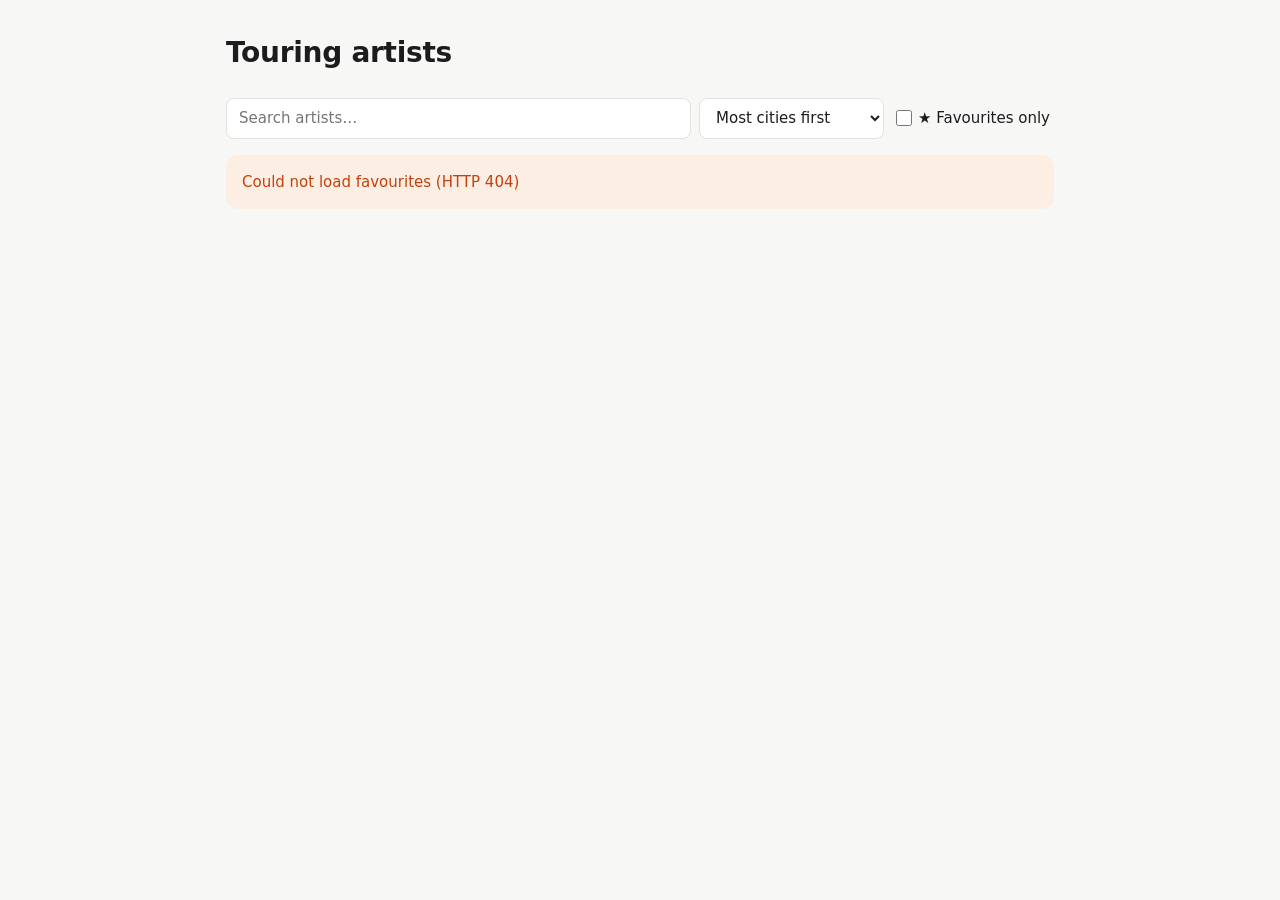
==== site/index.html @ d1b42222 "Scraper and website" ====
<!DOCTYPE html>
<html lang="en">
<head>
<meta charset="utf-8">
<meta name="viewport" content="width=device-width, initial-scale=1">
<title>Touring Artists</title>
<link rel="stylesheet" href="style.css">
</head>
<body>
<main>
  <h1>Touring artists</h1>
  <p class="subtitle" id="subtitle">Loading concerts…</p>
  <div class="controls">
    <input id="search" type="search" placeholder="Search artists…" autocomplete="off" aria-label="Search artists">
    <select id="sort" aria-label="Sort artists">
      <option value="cities">Most cities first</option>
      <option value="concerts">Most concerts first</option>
      <option value="name">A–Z</option>
    </select>
    <label class="toggle"><input id="favOnly" type="checkbox"> ★ Favourites only</label>
  </div>
  <div id="content"></div>
</main>
<script src="common.js"></script>
<script>
const PAGE = 500;
const content = document.getElementById("content");
const search = document.getElementById("search");
const sort = document.getElementById("sort");
const favOnly = document.getElementById("favOnly");
const subtitle = document.getElementById("subtitle");
let touring = [];      // artists playing 2+ cities
let allArtists = [];   // every artist with at least one concert
let favourites = new Set();
let shown = PAGE;
let stats = "";

try { favOnly.checked = localStorage.getItem("favOnly") === "1"; } catch (e) {}

const sorters = {
  cities: (a, b) => b.cities - a.cities || b.concerts - a.concerts || a.name.localeCompare(b.name),
  concerts: (a, b) => b.concerts - a.concerts || b.cities - a.cities || a.name.localeCompare(b.name),
  name: (a, b) => a.name.localeCompare(b.name, undefined, { sensitivity: "base" }),
};

function render() {
  const query = foldText(search.value.trim());
  // Favourites view: every favourite that has concerts in the current data, even in one city.
  const pool = favOnly.checked ? allArtists.filter(a => favourites.has(a.name)) : touring;
  const matches = pool.filter(a => !query || a.folded.includes(query)).sort(sorters[sort.value]);
  subtitle.textContent = favOnly.checked
    ? `${plural(pool.length, "favourite")} with concerts (${favourites.size.toLocaleString()} saved) · ${stats}`
    : `${touring.length.toLocaleString()} artists playing 2+ cities (out of ${allArtists.length.toLocaleString()}) · ${stats}`;
  if (!matches.length) {
    content.innerHTML = `<div class="empty">${
      query ? `No artists match “${escapeHtml(search.value)}”.`
      : favOnly.checked ? "None of your favourites have concerts in the current data. Click ☆ next to an artist to add one."
      : "No artists found."}</div>`;
    return;
  }
  const items = matches.slice(0, shown).map(a => `
    <li>${starButton(a.name, favourites.has(a.name))}<a href="artist.html?name=${encodeURIComponent(a.name)}" target="_blank" rel="noopener">
      <span class="artist-name">${escapeHtml(a.name)}</span>
      <span class="artist-meta">${plural(a.cities, "city", "cities")} · ${plural(a.countries, "country", "countries")} · ${plural(a.concerts, "concert")} · ${escapeHtml(dateRange(a))}</span>
    </a></li>`).join("");
  const more = matches.length > shown
    ? `<button class="more" id="more">Show more (${matches.length - shown} remaining)</button>` : "";
  content.innerHTML = `<ul class="artist-list">${items}</ul>${more}`;
  document.getElementById("more")?.addEventListener("click", () => { shown += PAGE; render(); });
}

Promise.all([loadConcerts(), loadFavourites()]).then(([concerts, favs]) => {
  favourites = favs;
  for (const [name, rows] of groupBy(concerts, c => c.Artist)) {
    const artist = { name, folded: foldText(name), ...summarize(rows) };
    allArtists.push(artist);
    if (isTouring(rows)) touring.push(artist);
  }
  stats = `${concerts.length.toLocaleString()} concert dates`;
  render();
}).catch(err => {
  subtitle.textContent = "";
  showError(content, err.message);
});

content.addEventListener("click", async event => {
  const star = event.target.closest(".star");
  if (!star) return;
  star.disabled = true;
  try {
    favourites = await toggleFavourite(star.dataset.artist);
    render();
  } catch (err) {
    alert(err.message);
    star.disabled = false;
  }
});

// Pick up favourites changed in an artist tab when coming back to this one.
document.addEventListener("visibilitychange", async () => {
  if (document.visibilityState !== "visible" || !allArtists.length) return;
  try { favourites = await loadFavourites(); render(); } catch (e) {}
});

search.addEventListener("input", () => { shown = PAGE; render(); });
sort.addEventListener("change", () => { shown = PAGE; render(); });
favOnly.addEventListener("change", () => {
  try { localStorage.setItem("favOnly", favOnly.checked ? "1" : "0"); } catch (e) {}
  shown = PAGE;
  render();
});
</script>
</body>
</html>
---- site/style.css ----
:root {
  --bg: #f7f7f5;
  --surface: #ffffff;
  --text: #1c1c1e;
  --muted: #6b6b70;
  --border: #e2e2de;
  --accent: #c2410c;
  --accent-soft: #fdeee4;
  --hover: #f0efeb;
  --level1: #c2410c;
  --level2: #0e7490;
}
@media (prefers-color-scheme: dark) {
  :root {
    --bg: #151517;
    --surface: #1e1e21;
    --text: #ececef;
    --muted: #9a9aa2;
    --border: #2f2f34;
    --accent: #fb923c;
    --accent-soft: #3a2518;
    --hover: #26262a;
    --level1: #fb923c;
    --level2: #22d3ee;
  }
}

* { box-sizing: border-box; }
body {
  margin: 0;
  background: var(--bg);
  color: var(--text);
  font: 15px/1.5 system-ui, -apple-system, "Segoe UI", Roboto, sans-serif;
}
main { max-width: 860px; margin: 0 auto; padding: 32px 16px 64px; }
h1 { margin: 0 0 4px; font-size: 1.75rem; letter-spacing: -0.01em; }
.subtitle { color: var(--muted); margin: 0 0 24px; }
a { color: var(--accent); }

.controls { display: flex; gap: 8px; flex-wrap: wrap; margin-bottom: 16px; }
.controls input, .controls select, button {
  font: inherit;
  color: var(--text);
  background: var(--surface);
  border: 1px solid var(--border);
  border-radius: 8px;
  padding: 8px 12px;
}
.controls input[type="search"] { flex: 1 1 240px; min-width: 0; }
button { cursor: pointer; }
button:hover { background: var(--hover); }

/* Artist list */
.artist-list { list-style: none; margin: 0; padding: 0; background: var(--surface);
  border: 1px solid var(--border); border-radius: 12px; overflow: hidden; }
.artist-list li + li { border-top: 1px solid var(--border); }
.artist-list li { display: flex; align-items: center; }
.artist-list li:hover { background: var(--hover); }
.artist-list .star { margin-left: 8px; }
.artist-list a { flex: 1; min-width: 0; display: flex; justify-content: space-between; align-items: baseline; gap: 16px;
  padding: 10px 16px; color: var(--text); text-decoration: none; }

.star { background: none; border: none; padding: 4px 6px; font-size: 1.25rem; line-height: 1;
  color: var(--muted); border-radius: 6px; }
.star.on { color: #eab308; }
.star:hover { background: var(--hover); color: #eab308; }
.star:disabled { opacity: 0.5; cursor: wait; }
.title-row { display: flex; align-items: center; gap: 4px; }
.title-row .star { font-size: 1.6rem; margin-left: -6px; }
.toggle { display: flex; align-items: center; gap: 6px; padding: 8px 4px; cursor: pointer;
  user-select: none; white-space: nowrap; }
.toggle input { width: 16px; height: 16px; margin: 0; padding: 0; accent-color: var(--accent); }
.artist-name { font-weight: 600; overflow-wrap: anywhere; }
.artist-meta { color: var(--muted); font-size: 0.85rem; text-align: right; white-space: nowrap; }
@media (max-width: 600px) {
  .artist-list a { flex-direction: column; gap: 2px; }
  .artist-meta { text-align: left; white-space: normal; }
}
.more { display: block; margin: 16px auto 0; }

/* Artist page tree */
.toolbar { display: flex; gap: 8px; margin-bottom: 16px; }
details { background: var(--surface); border: 1px solid var(--border); border-radius: 12px; }
details + details { margin-top: 8px; }
summary { cursor: pointer; list-style: none; padding: 12px 16px; display: flex;
  align-items: baseline; gap: 10px; border-radius: 12px; }
summary::-webkit-details-marker { display: none; }
summary::before { content: "▸"; color: var(--muted); transition: transform 0.15s; display: inline-block; }
details[open] > summary::before { transform: rotate(90deg); }
summary:hover { background: var(--hover); }
.summary-title { font-weight: 600; }
.summary-meta { color: var(--muted); font-size: 0.85rem; }

.country > summary { border-left: 4px solid var(--level1); }
.country > .children { padding: 0 12px 12px 24px; }
.city { border-radius: 10px; }
.city > summary { border-left: 4px solid var(--level2); border-radius: 10px; padding: 10px 14px; }
.city > .children { padding: 4px 12px 12px 24px; display: grid; gap: 8px; }

.concert { border: 1px solid var(--border); border-radius: 10px; padding: 10px 14px; }
.concert-date { font-weight: 600; font-variant-numeric: tabular-nums; }
.concert dl { margin: 4px 0 0; display: grid; grid-template-columns: max-content 1fr; gap: 2px 12px; }
.concert dt { color: var(--muted); font-size: 0.85rem; }
.concert dd { margin: 0; overflow-wrap: anywhere; }
.badge { display: inline-block; background: var(--accent-soft); color: var(--accent);
  border-radius: 999px; padding: 1px 10px; font-size: 0.8rem; font-weight: 600; margin-left: 8px; }

.error { background: var(--accent-soft); color: var(--accent); border-radius: 12px; padding: 16px; }
.empty { color: var(--muted); padding: 16px; }
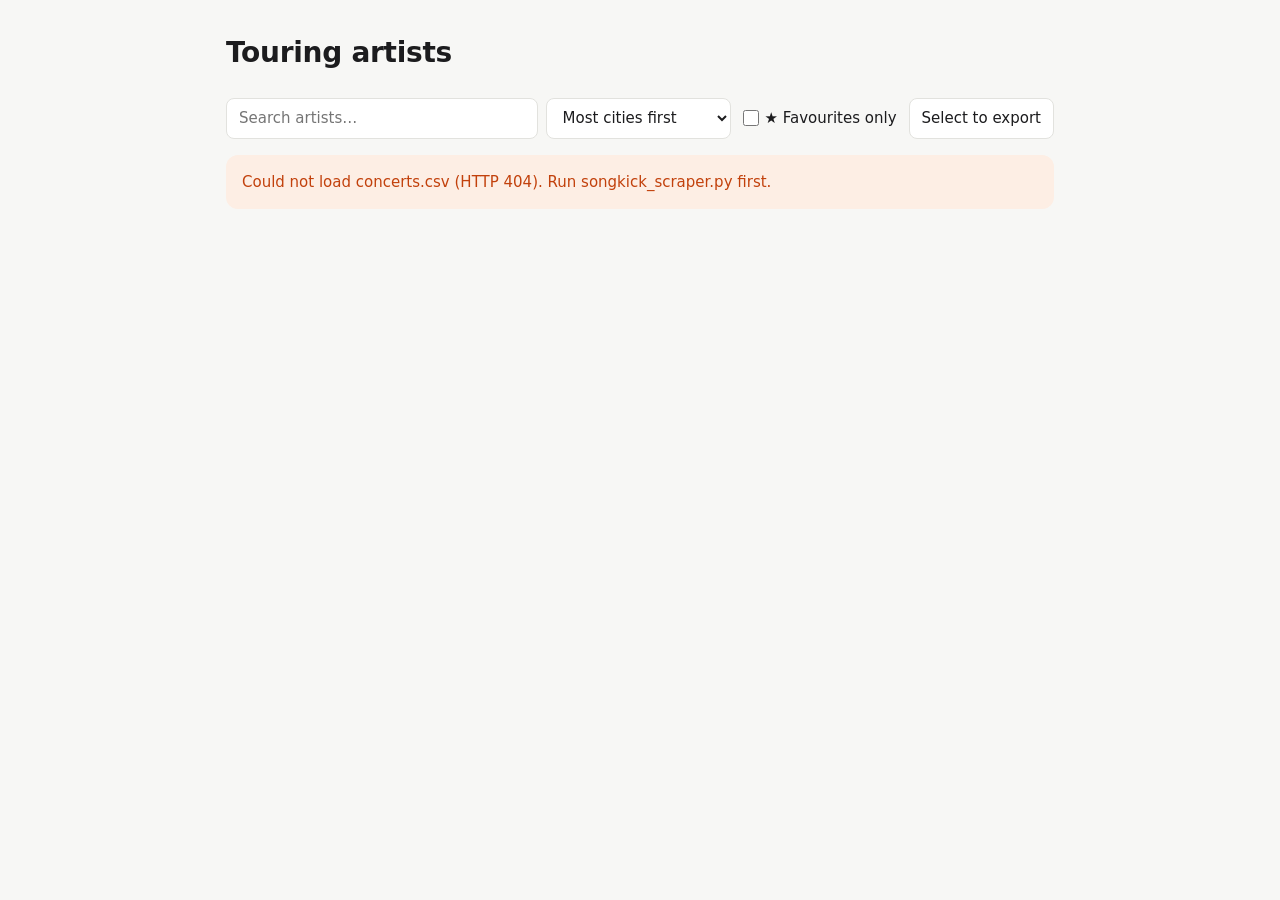
==== commit 6288e765: "Added exporting ability" ====
--- a/site/index.html
+++ b/site/index.html
@@ -18,6 +18,13 @@
       <option value="name">A–Z</option>
     </select>
     <label class="toggle"><input id="favOnly" type="checkbox"> ★ Favourites only</label>
+    <button id="selectMode" aria-pressed="false">Select to export</button>
+  </div>
+  <div class="selection-bar" id="selectionBar" hidden>
+    <span id="selectionCount">0 selected</span>
+    <button id="selectShown">Select all shown</button>
+    <button id="clearSelection">Clear</button>
+    <button id="exportSelected" class="primary" disabled>Export selected</button>
   </div>
   <div id="content"></div>
 </main>
@@ -32,6 +39,10 @@
 let touring = [];      // artists playing 2+ cities
 let allArtists = [];   // every artist with at least one concert
 let favourites = new Set();
+const concertsByArtist = new Map();
+const selected = new Set();  // artist names ticked for export
+let selecting = false;
+let lastShown = [];          // artists currently rendered, for "Select all shown"
 let shown = PAGE;
 let stats = "";
 
@@ -58,8 +69,11 @@
       : "No artists found."}</div>`;
     return;
   }
-  const items = matches.slice(0, shown).map(a => `
-    <li>${starButton(a.name, favourites.has(a.name))}<a href="artist.html?name=${encodeURIComponent(a.name)}" target="_blank" rel="noopener">
+  lastShown = matches.slice(0, shown);
+  const items = lastShown.map(a => `
+    <li>${selecting ? `<input type="checkbox" class="pick" data-artist="${escapeHtml(a.name)}"
+      aria-label="Select ${escapeHtml(a.name)}"${selected.has(a.name) ? " checked" : ""}>` : ""
+    }${starButton(a.name, favourites.has(a.name))}<a href="artist.html?name=${encodeURIComponent(a.name)}" target="_blank" rel="noopener">
       <span class="artist-name">${escapeHtml(a.name)}</span>
       <span class="artist-meta">${plural(a.cities, "city", "cities")} · ${plural(a.countries, "country", "countries")} · ${plural(a.concerts, "concert")} · ${escapeHtml(dateRange(a))}</span>
     </a></li>`).join("");
@@ -72,6 +86,7 @@
 Promise.all([loadConcerts(), loadFavourites()]).then(([concerts, favs]) => {
   favourites = favs;
   for (const [name, rows] of groupBy(concerts, c => c.Artist)) {
+    concertsByArtist.set(name, rows);
     const artist = { name, folded: foldText(name), ...summarize(rows) };
     allArtists.push(artist);
     if (isTouring(rows)) touring.push(artist);
@@ -102,6 +117,51 @@
   try { favourites = await loadFavourites(); render(); } catch (e) {}
 });
 
+const selectMode = document.getElementById("selectMode");
+const selectionBar = document.getElementById("selectionBar");
+const exportSelected = document.getElementById("exportSelected");
+
+function updateSelectionBar() {
+  document.getElementById("selectionCount").textContent = `${plural(selected.size, "artist")} selected`;
+  exportSelected.disabled = !selected.size;
+}
+
+selectMode.addEventListener("click", () => {
+  selecting = !selecting;
+  selectMode.setAttribute("aria-pressed", selecting);
+  selectMode.textContent = selecting ? "Done selecting" : "Select to export";
+  selectionBar.hidden = !selecting;
+  updateSelectionBar();
+  render();
+});
+
+content.addEventListener("change", event => {
+  const box = event.target.closest(".pick");
+  if (!box) return;
+  if (box.checked) selected.add(box.dataset.artist); else selected.delete(box.dataset.artist);
+  updateSelectionBar();
+});
+
+document.getElementById("selectShown").addEventListener("click", () => {
+  lastShown.forEach(a => selected.add(a.name));
+  updateSelectionBar();
+  render();
+});
+
+document.getElementById("clearSelection").addEventListener("click", () => {
+  selected.clear();
+  updateSelectionBar();
+  render();
+});
+
+exportSelected.addEventListener("click", () => {
+  const artists = [...selected].sort((a, b) => a.localeCompare(b, undefined, { sensitivity: "base" }))
+    .filter(name => concertsByArtist.has(name))
+    .map(name => [name, concertsByArtist.get(name)]);
+  const baseName = artists.length === 1 ? `${artists[0][0]} - concerts` : `concerts - ${artists.length} artists`;
+  openExportDialog(artists, baseName);
+});
+
 search.addEventListener("input", () => { shown = PAGE; render(); });
 sort.addEventListener("change", () => { shown = PAGE; render(); });
 favOnly.addEventListener("change", () => {
--- a/site/style.css
+++ b/site/style.css
@@ -78,6 +78,35 @@
 }
 .more { display: block; margin: 16px auto 0; }
 
+/* Multi-select export */
+button[aria-pressed="true"] { background: var(--accent-soft); color: var(--accent); border-color: var(--accent); }
+button.primary { background: var(--accent); color: #fff; border-color: var(--accent); }
+button.primary:hover { filter: brightness(1.08); background: var(--accent); }
+button:disabled { opacity: 0.5; cursor: default; }
+.selection-bar { display: flex; align-items: center; gap: 8px; flex-wrap: wrap; margin-bottom: 16px;
+  padding: 8px 12px; background: var(--accent-soft); border-radius: 10px;
+  position: sticky; top: 8px; z-index: 1; }
+.selection-bar[hidden] { display: none; }
+.selection-bar span { font-weight: 600; margin-right: auto; }
+.export-dialog { width: min(560px, calc(100vw - 32px)); max-height: calc(100vh - 32px); padding: 20px;
+  background: var(--surface); color: var(--text); border: 1px solid var(--border); border-radius: 14px; }
+.export-dialog::backdrop { background: rgb(0 0 0 / 0.45); }
+.export-dialog h2 { margin: 0 0 12px; font-size: 1.2rem; overflow-wrap: anywhere; }
+.export-dialog fieldset { border: 1px solid var(--border); border-radius: 10px; margin: 0 0 12px; padding: 8px 12px 12px; }
+.export-dialog legend { font-weight: 600; padding: 0 4px; }
+.export-dialog .hint { color: var(--muted); font-size: 0.85rem; margin: 0 0 8px; }
+.country-grid { display: grid; grid-template-columns: repeat(auto-fill, minmax(150px, 1fr)); gap: 2px 12px;
+  max-height: 40vh; overflow-y: auto; margin-bottom: 8px; }
+.country-grid label { display: flex; align-items: center; gap: 6px; padding: 3px 0; cursor: pointer; }
+.country-grid input { accent-color: var(--accent); margin: 0; }
+.country-grid .count { color: var(--muted); font-size: 0.8rem; margin-left: auto; }
+.export-dialog .keep-all { white-space: normal; align-items: flex-start; }
+.export-dialog .keep-all input { margin-top: 3px; flex: none; }
+.export-dialog .keep-all.inactive { color: var(--muted); }
+.export-summary { color: var(--muted); font-size: 0.9rem; margin: 8px 0 16px; }
+.dialog-actions { display: flex; justify-content: flex-end; gap: 8px; }
+.pick { width: 18px; height: 18px; margin: 0 0 0 14px; flex: none; accent-color: var(--accent); cursor: pointer; }
+
 /* Artist page tree */
 .toolbar { display: flex; gap: 8px; margin-bottom: 16px; }
 details { background: var(--surface); border: 1px solid var(--border); border-radius: 12px; }
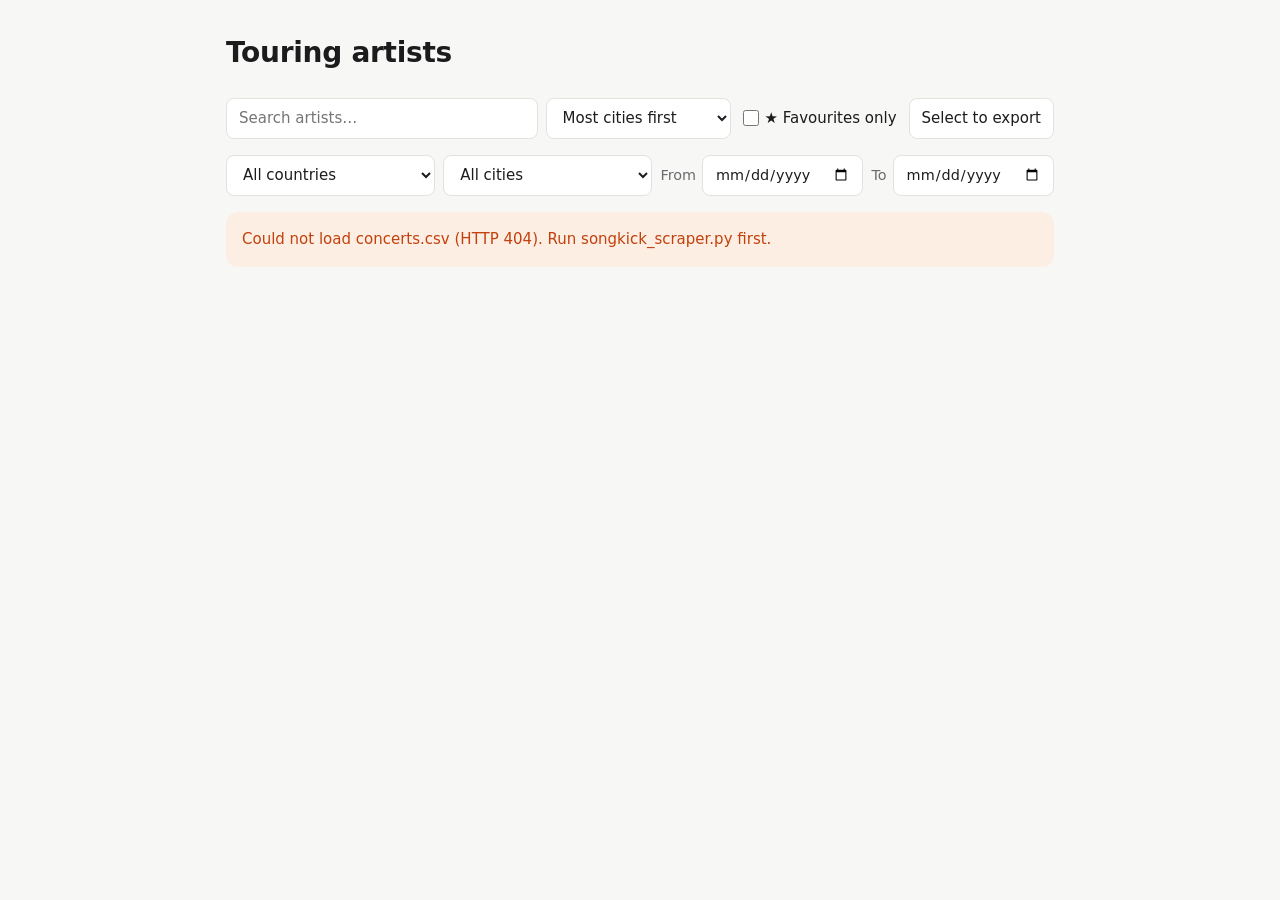
==== commit d8db79e9: "Added filters" ====
--- a/site/index.html
+++ b/site/index.html
@@ -19,6 +19,13 @@
     </select>
     <label class="toggle"><input id="favOnly" type="checkbox"> ★ Favourites only</label>
     <button id="selectMode" aria-pressed="false">Select to export</button>
+  </div>
+  <div class="controls filters">
+    <select id="country" aria-label="Filter by country"><option value="">All countries</option></select>
+    <select id="city" aria-label="Filter by city"><option value="">All cities</option></select>
+    <label class="date-field">From <input id="dateFrom" type="date"></label>
+    <label class="date-field">To <input id="dateTo" type="date"></label>
+    <button id="resetFilters" hidden>Reset filters</button>
   </div>
   <div class="selection-bar" id="selectionBar" hidden>
     <span id="selectionCount">0 selected</span>
@@ -45,6 +52,52 @@
 let lastShown = [];          // artists currently rendered, for "Select all shown"
 let shown = PAGE;
 let stats = "";
+let allConcerts = [];
+let matchCounts = null;      // artist -> concerts matching the country/city/date filters; null when no filter is set
+
+const countrySelect = document.getElementById("country");
+const citySelect = document.getElementById("city");
+const dateFrom = document.getElementById("dateFrom");
+const dateTo = document.getElementById("dateTo");
+const resetFilters = document.getElementById("resetFilters");
+
+const option = (value, label) => `<option value="${escapeHtml(value)}">${escapeHtml(label)}</option>`;
+
+function fillCountries() {
+  const countries = [...new Set(allConcerts.map(c => c.Country))].sort((a, b) => a.localeCompare(b));
+  countrySelect.innerHTML = option("", "All countries") + countries.map(c => option(c, c || "Unknown country")).join("");
+}
+
+// City options follow the chosen country; without one, the country is shown next to each city.
+function fillCities() {
+  const country = countrySelect.value;
+  const cities = new Map();
+  for (const c of allConcerts)
+    if (!country || c.Country === country) cities.set(cityKey(c), country ? c.City : `${c.City}, ${c.Country}`);
+  const previous = citySelect.value;
+  citySelect.innerHTML = option("", "All cities") + [...cities]
+    .sort((a, b) => a[1].localeCompare(b[1])).map(([key, label]) => option(key, label)).join("");
+  citySelect.value = cities.has(previous) ? previous : "";
+}
+
+// A concert must pass every active filter; an artist is shown if any of their concerts does.
+function applyFilters() {
+  const country = countrySelect.value, city = citySelect.value;
+  const from = dateFrom.value, to = dateTo.value;  // YYYY-MM-DD, same shape as dateKey
+  const active = country || city || from || to;
+  resetFilters.hidden = !active;
+  matchCounts = null;
+  if (active) {
+    matchCounts = new Map();
+    for (const c of allConcerts) {
+      if ((country && c.Country !== country) || (city && cityKey(c) !== city)
+        || (from && c.dateKey < from) || (to && c.dateKey > to)) continue;
+      matchCounts.set(c.Artist, (matchCounts.get(c.Artist) || 0) + 1);
+    }
+  }
+  shown = PAGE;
+  render();
+}
 
 try { favOnly.checked = localStorage.getItem("favOnly") === "1"; } catch (e) {}
 
@@ -58,13 +111,16 @@
   const query = foldText(search.value.trim());
   // Favourites view: every favourite that has concerts in the current data, even in one city.
   const pool = favOnly.checked ? allArtists.filter(a => favourites.has(a.name)) : touring;
-  const matches = pool.filter(a => !query || a.folded.includes(query)).sort(sorters[sort.value]);
-  subtitle.textContent = favOnly.checked
+  const filtered = matchCounts ? pool.filter(a => matchCounts.has(a.name)) : pool;
+  const matches = filtered.filter(a => !query || a.folded.includes(query)).sort(sorters[sort.value]);
+  subtitle.textContent = (favOnly.checked
     ? `${plural(pool.length, "favourite")} with concerts (${favourites.size.toLocaleString()} saved) · ${stats}`
-    : `${touring.length.toLocaleString()} artists playing 2+ cities (out of ${allArtists.length.toLocaleString()}) · ${stats}`;
+    : `${touring.length.toLocaleString()} artists playing 2+ cities (out of ${allArtists.length.toLocaleString()}) · ${stats}`)
+    + (matchCounts ? ` · ${plural(filtered.length, "artist")} match the filters` : "");
   if (!matches.length) {
     content.innerHTML = `<div class="empty">${
       query ? `No artists match “${escapeHtml(search.value)}”.`
+      : matchCounts ? "No artists have a concert matching these filters."
       : favOnly.checked ? "None of your favourites have concerts in the current data. Click ☆ next to an artist to add one."
       : "No artists found."}</div>`;
     return;
@@ -75,7 +131,8 @@
       aria-label="Select ${escapeHtml(a.name)}"${selected.has(a.name) ? " checked" : ""}>` : ""
     }${starButton(a.name, favourites.has(a.name))}<a href="artist.html?name=${encodeURIComponent(a.name)}" target="_blank" rel="noopener">
       <span class="artist-name">${escapeHtml(a.name)}</span>
-      <span class="artist-meta">${plural(a.cities, "city", "cities")} · ${plural(a.countries, "country", "countries")} · ${plural(a.concerts, "concert")} · ${escapeHtml(dateRange(a))}</span>
+      <span class="artist-meta">${plural(a.cities, "city", "cities")} · ${plural(a.countries, "country", "countries")} · ${plural(a.concerts, "concert")} · ${escapeHtml(dateRange(a))}${
+        matchCounts ? ` · <strong class="match">${plural(matchCounts.get(a.name), "match", "matches")}</strong>` : ""}</span>
     </a></li>`).join("");
   const more = matches.length > shown
     ? `<button class="more" id="more">Show more (${matches.length - shown} remaining)</button>` : "";
@@ -92,6 +149,9 @@
     if (isTouring(rows)) touring.push(artist);
   }
   stats = `${concerts.length.toLocaleString()} concert dates`;
+  allConcerts = concerts;
+  fillCountries();
+  fillCities();
   render();
 }).catch(err => {
   subtitle.textContent = "";
@@ -162,6 +222,16 @@
   openExportDialog(artists, baseName);
 });
 
+countrySelect.addEventListener("change", () => { fillCities(); applyFilters(); });
+citySelect.addEventListener("change", applyFilters);
+dateFrom.addEventListener("change", () => { dateTo.min = dateFrom.value; applyFilters(); });
+dateTo.addEventListener("change", () => { dateFrom.max = dateTo.value; applyFilters(); });
+resetFilters.addEventListener("click", () => {
+  countrySelect.value = citySelect.value = dateFrom.value = dateTo.value = dateFrom.max = dateTo.min = "";
+  fillCities();
+  applyFilters();
+});
+
 search.addEventListener("input", () => { shown = PAGE; render(); });
 sort.addEventListener("change", () => { shown = PAGE; render(); });
 favOnly.addEventListener("change", () => {
--- a/site/style.css
+++ b/site/style.css
@@ -47,6 +47,10 @@
   padding: 8px 12px;
 }
 .controls input[type="search"] { flex: 1 1 240px; min-width: 0; }
+.filters select { flex: 1 1 160px; min-width: 0; max-width: 240px; }
+.date-field { display: flex; align-items: center; gap: 6px; color: var(--muted); font-size: 0.9rem; }
+.date-field input { color-scheme: light dark; }
+.artist-meta .match { color: var(--accent); font-weight: 600; }
 button { cursor: pointer; }
 button:hover { background: var(--hover); }
 
